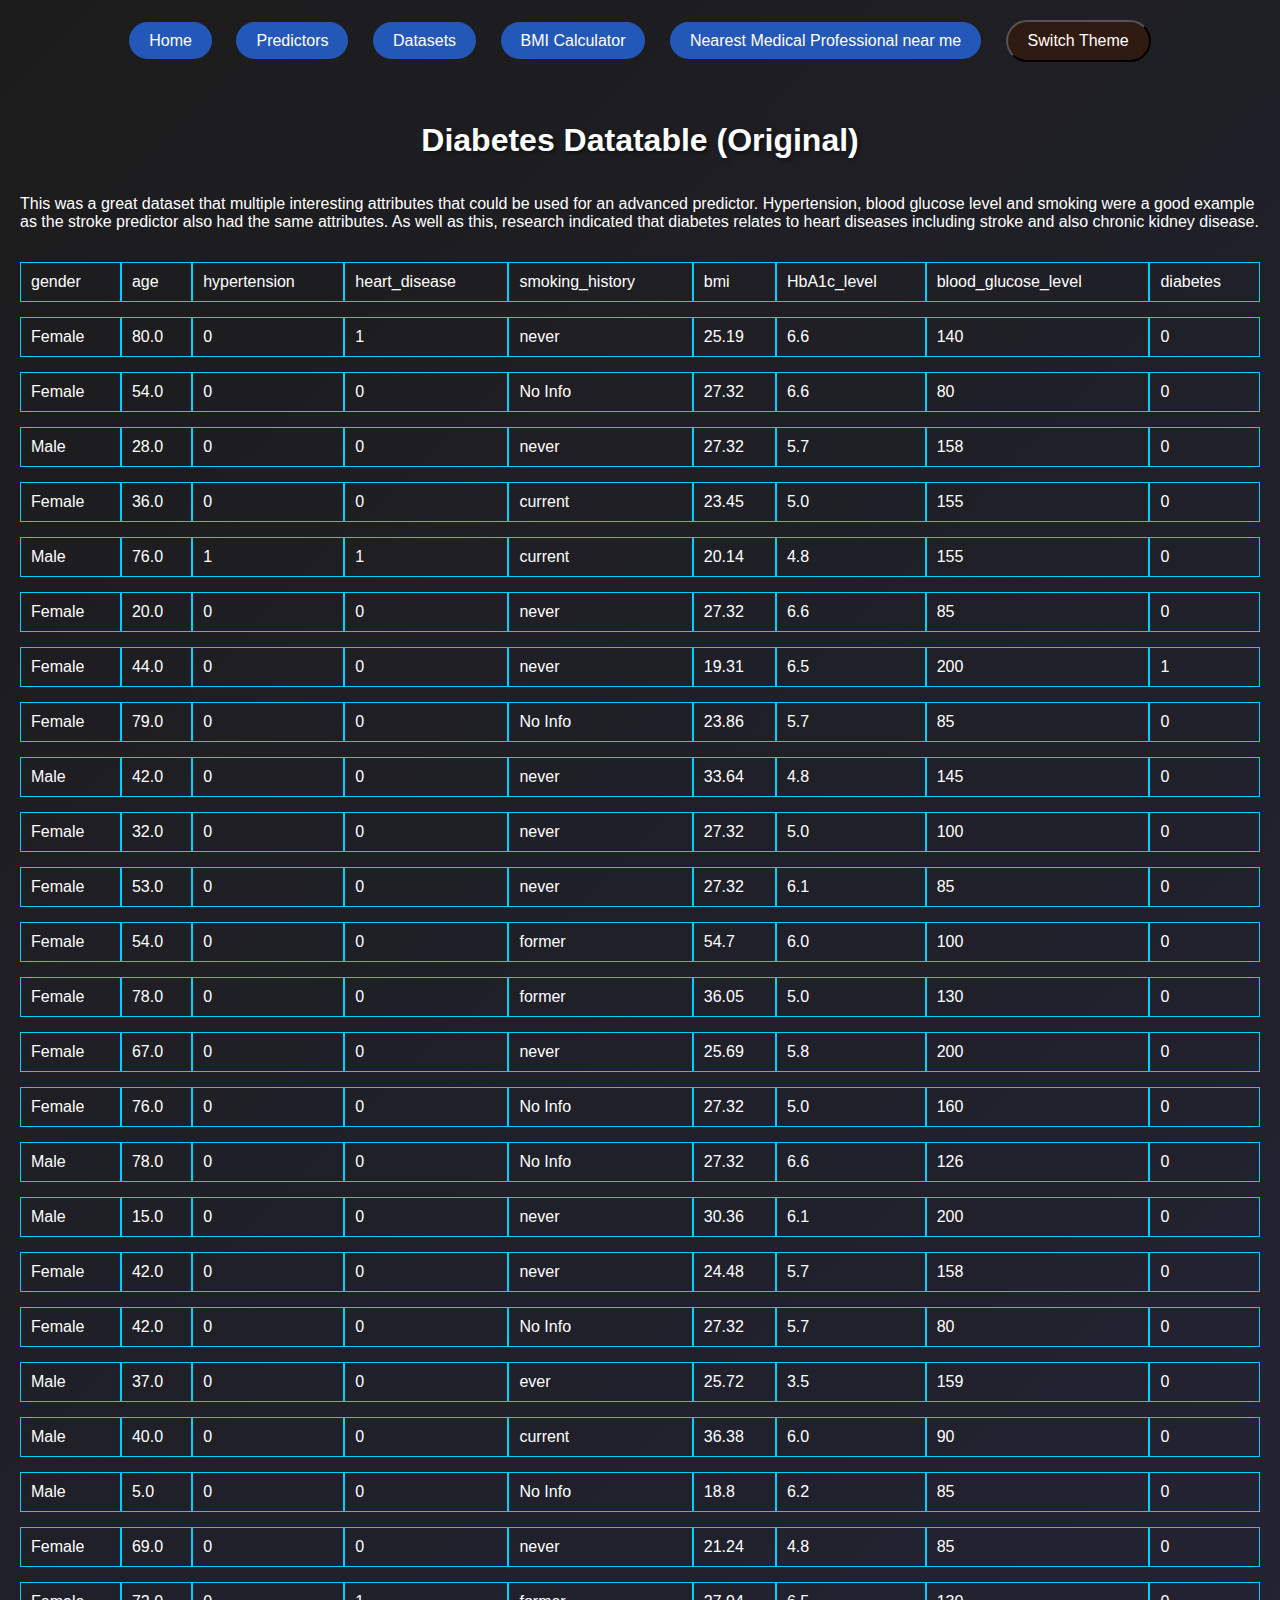
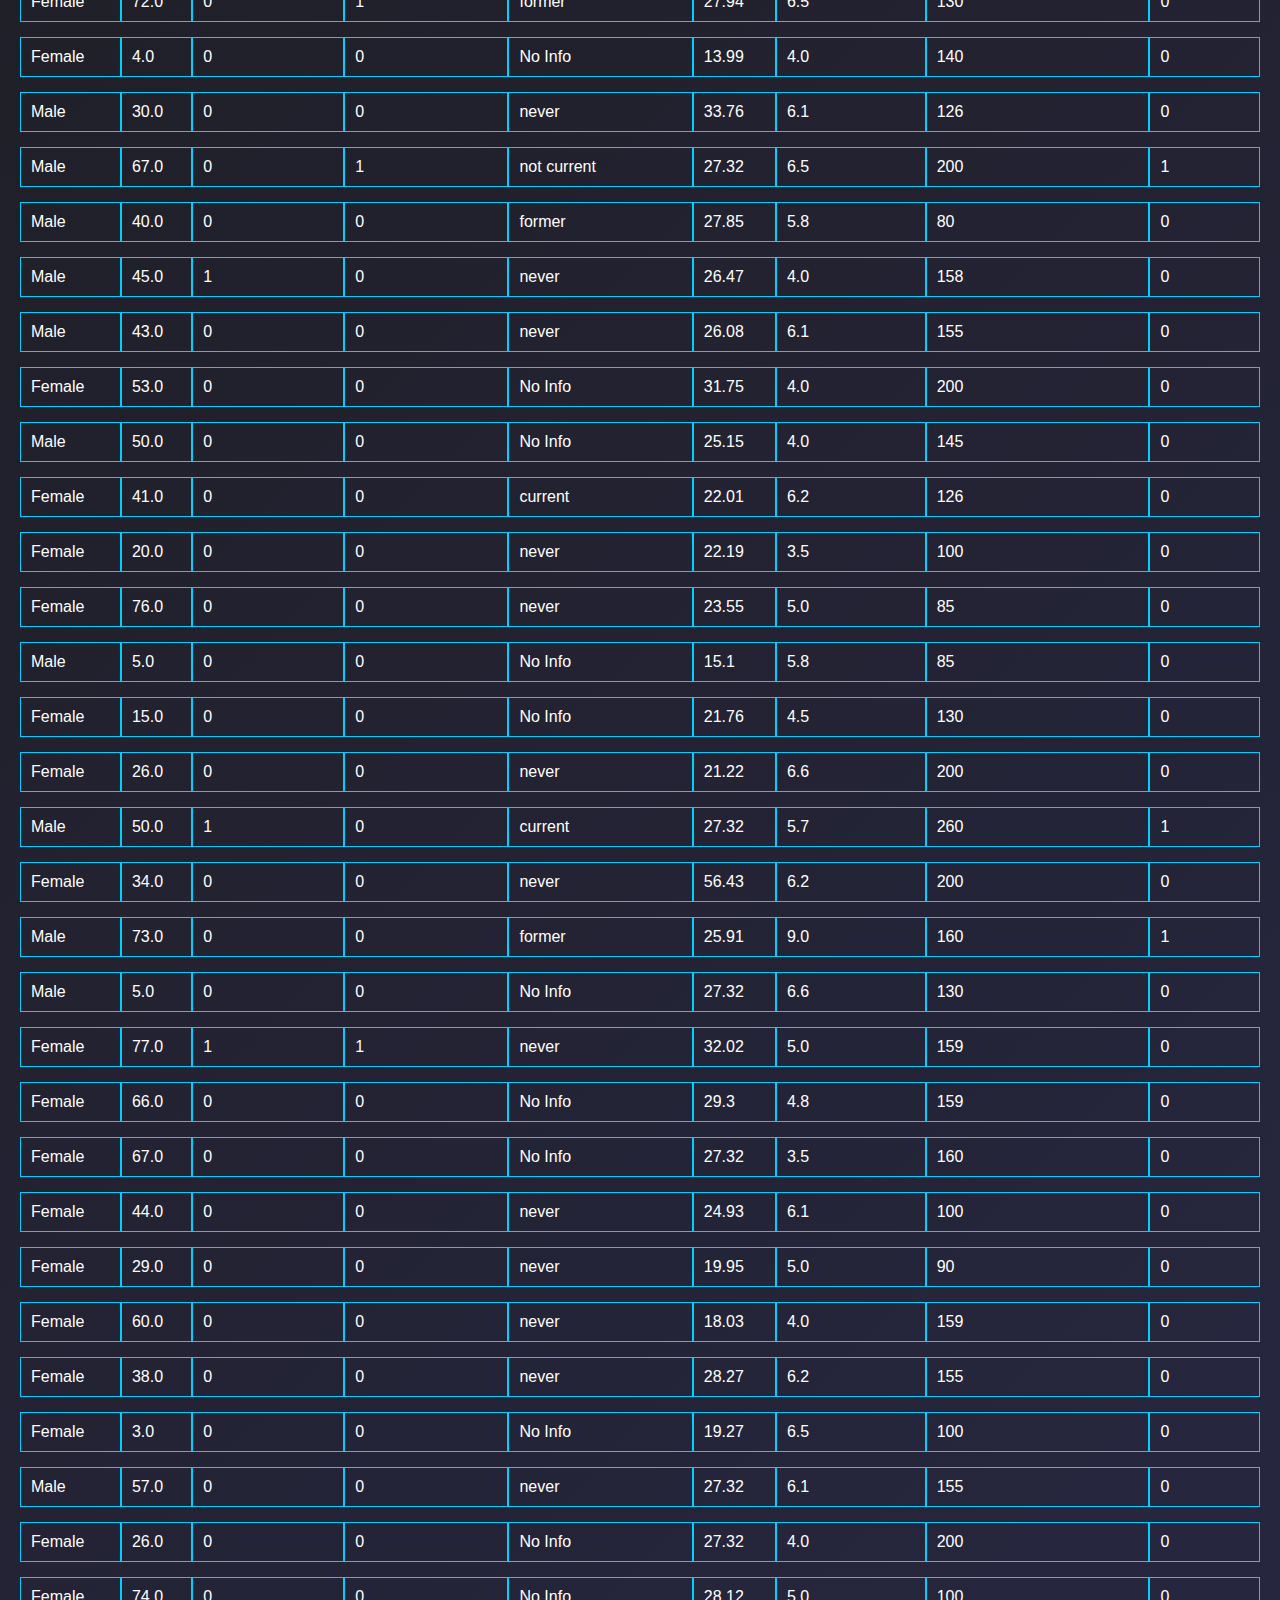
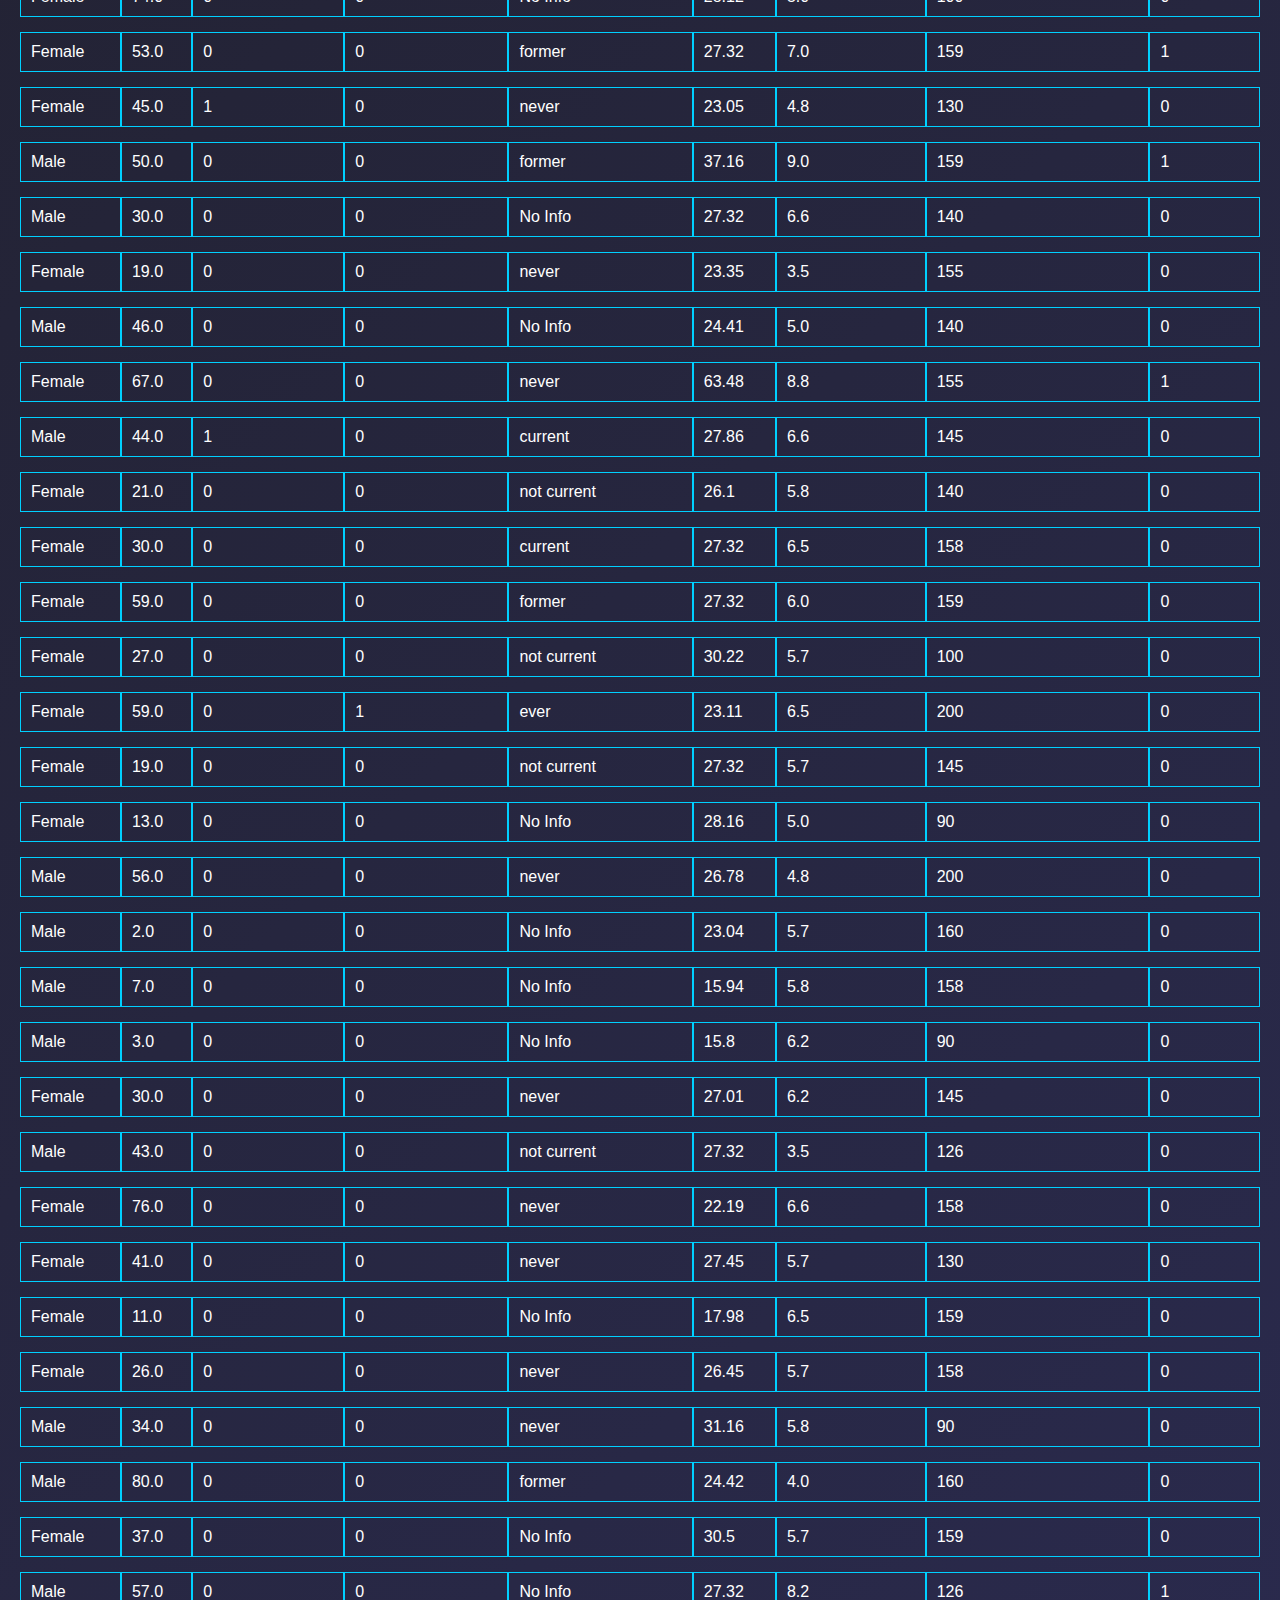
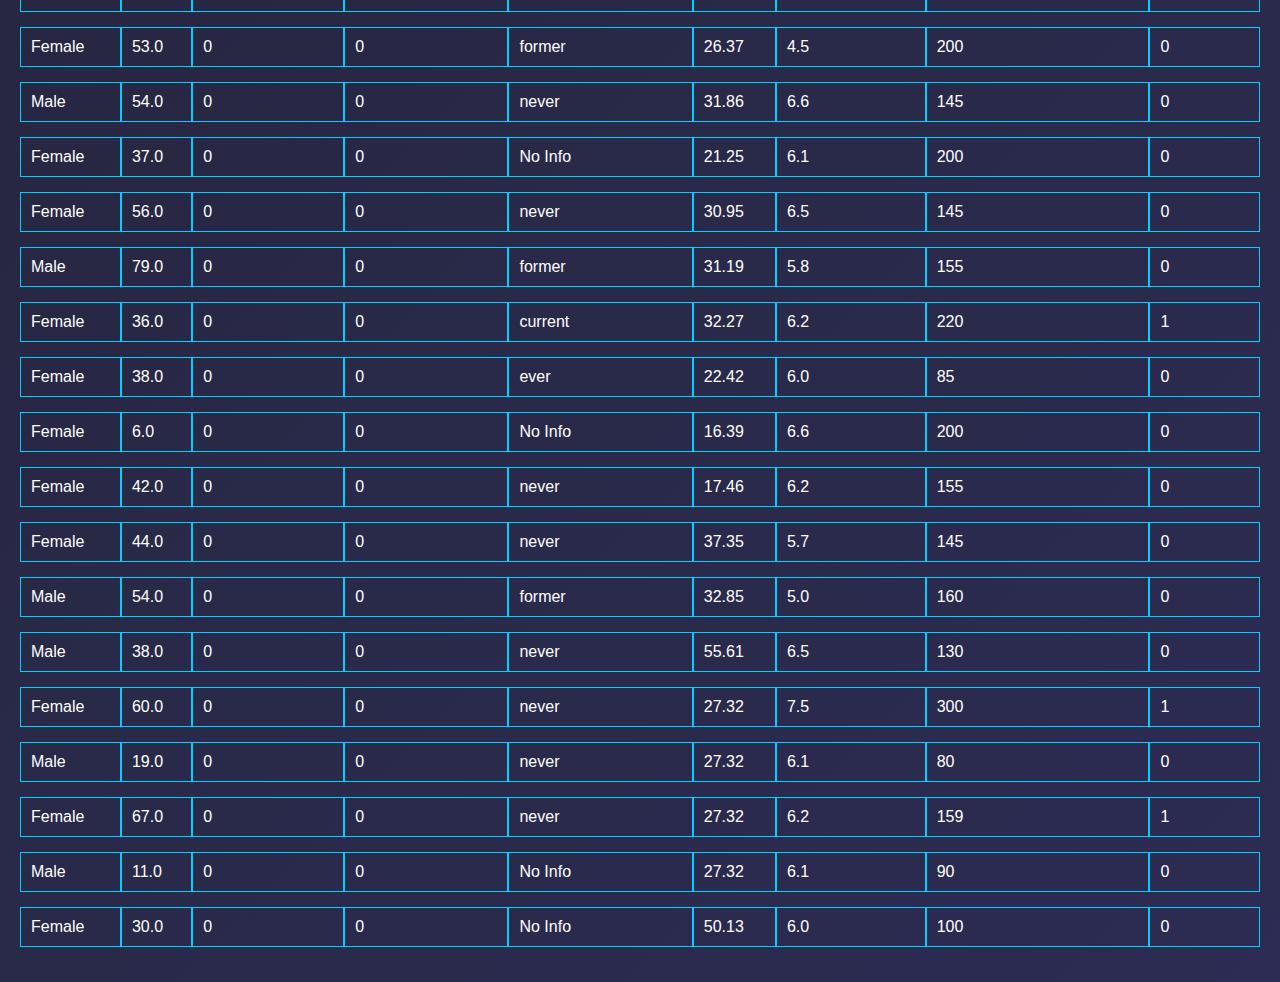
==== diabetesDTO.html @ fbf25723 "Add files via upload" ====
<!DOCTYPE html>
<html lang="en">
<head>

    <title>Diabetes Datatable (Original)</title>
    <link id="theme-stylesheet" rel="stylesheet" href="stylesfinal.css">
</head>
<body>
    <nav>
        <a href="index.html">Home</a>
        <div class="dropdown">
            <a href="javascript:void(0)">Predictors</a>
            <div class="dropdown-content">
                <a href = "heartdiseasepredictor.html">Heart Disease Predictor</a>
                <a href = "stroke.html">Stroke Predictor</a>
                <a href = "diabetes.html">Diabetes Predictor</a>
                <a href = "combined.html">Combined Predictors</a>
                <a href="probability.html">Prediction</a>
                <a href="multiple.html">Multiple Disease Predictor</a>
            </div>
        </div>
        <div class="dropdown">
            <a href="javascript:void(0)">Datasets</a>
            <div class="dropdown-content">
                <div class="dropdown-submenu">
                    <a href="javascript:void(0)">Original Datasets</a>
                    <div class="dropdown-content-submenu">
                        <a href="diabetesDTO.html">Diabetes Dataset</a>
                        <a href="heartDiseaseDTO.html">Heart Disease Dataset</a>
                        <a href="strokeDTO.html">Stroke Disease Dataset</a>
                    </div>
                </div>
                <div class="dropdown-submenu">
                    <a href="javascript:void(0)">Modified Datasets</a>
                    <div class="dropdown-content-submenu">
                        <a href="diabetesDTM.html">Modified Diabetes Dataset</a>
                        <a href="heartDiseaseDTM.html">Modified Heart Disease Dataset</a>
                        <a href="kidneyDiseaseDTM.html">Modified Chronic Kidney Disease Dataset</a>
                        <a href="strokeDTM.html">Modified Stroke Disease Dataset</a>
                    </div>
                </div>
            </div>
        </div>
        <a href="bmi.html">BMI Calculator</a>
        <a href = "nearesthelp.html">Nearest Medical Professional  near me</a>
        <button id="toggleStylesBtn">Switch Theme</button>
    </nav>
    <style>
        td{
            border: 1px solid rgb(0, 208, 255);
        }
    </style>
</head>
<body>
    <h1>Diabetes Datatable (Original)</h1>
    <p>This was a great dataset that multiple interesting attributes that could be used for an advanced predictor.
        Hypertension, blood glucose level and smoking were a good example as the stroke predictor also had the same attributes. As well as this, research indicated that diabetes relates to heart diseases including stroke and also chronic kidney disease. 
    </p>
    <table>

    </table>
    <script>
        window.onload = function() {
            fetch("./diabetes_prediction_dataset.csv")
                .then(function(response) {
                    return response.text();
                })
                .then(function(data) {
                    var rows = data.split('\n').slice(0, 100);
                    rows.forEach(function(row) {
                        var tr = document.createElement('tr');
                        var cells = row.split(',');
                        cells.forEach(function(cell) {
                            var td = document.createElement('td');
                            td.textContent = cell;
                            tr.appendChild(td);
                        });
                        document.querySelector('table').appendChild(tr);
                    });
                })
                .catch(function(error) {
                    console.error('Error fetching CSV:', error);
                });
        };
    </script>
        <script>
            var toggleStylesBtn = document.getElementById('toggleStylesBtn');
            var stylesheet = document.getElementById('theme-stylesheet');
    
            toggleStylesBtn.addEventListener('click', function() {
                if (stylesheet.getAttribute('href') === 'stylesfinal.css') {
                    stylesheet.setAttribute('href', 'styles3.css');
                    toggleStylesBtn.textContent = 'Switch Theme';
                } else {
                    stylesheet.setAttribute('href', 'stylesfinal.css');
                    toggleStylesBtn.textContent = 'Switch Theme';
                }
            });
        </script>
    
    
    
    
</body>
</html>
---- stylesfinal.css ----
/* Styling for homepage box sections */
.boxed-section {
    background: rgba(255, 255, 255, 0.1);
    border-radius: 15px;
    box-shadow: 0 10px 20px rgba(0, 0, 0, 0.5);
    padding: 20px;
    width: 100%;
    max-width: 800px;
    margin: 20px auto;
    transition: background-color 0.3s ease, transform 0.3s ease;
}

.boxed-section:hover {
    background-color: rgba(255, 255, 255, 0.2);
    transform: scale(1.02);
}
/* Animation for Welcome title */
.hero {
    height: 200px;
    color: #ffffff;
    text-align: center;
    display: flex;
    flex-direction: column;
    justify-content: center;
    animation: slideIn 1s ease-out;
}

@keyframes slideIn {
    from { transform: translateY(-50px); opacity: 0; }
    to { transform: translateY(0); opacity: 1; }
}


/* Standard Styling for all pages */
body {
    font-family: 'Poppins', sans-serif;
    background: linear-gradient(135deg, #1c1c1c 0%, #2c2c54 100%);
    color: #fff;
    display: flex;
    flex-direction: column;
    align-items: center;
    margin: 0;
    padding: 20px;
}

h1, h2, h3 {
    color: #ffffff;
    text-shadow: 2px 2px 4px rgba(0, 0, 0, 0.5);
    text-align: center;
    margin: 20px 0;
}

nav {
    margin-bottom: 40px;
}

nav a {
    color: #ffffff;
    text-decoration: none;
    padding: 10px 20px;
    border-radius: 50px;
    background-color: #2458b8;
    margin: 0 10px;
    transition: background-color 0.3s, transform 0.3s;
    font-size: 16px;
}

nav a:hover {
    background-color: #8e44ad;
    transform: scale(1.1);
}

#toggleStylesBtn {
    color: #ffffff;
    text-decoration: none;
    padding: 10px 20px;
    border-radius: 50px;
    background-color: #2F1b12;
    margin: 0 10px;
    transition: background-color 0.3s, transform 0.3s;
    font-size: 16px;
}

#toggleStylesBtn:hover {
    background-color: #d4af37;
    color: #ffffff;
    border-color: #d4af37;
}


/* Styles for main dropdown menu */
.dropdown {
    position: relative;
    display: inline-block;
}

.dropdown-content {
    display: none;
    position: absolute;
    background-color: rgba(255, 255, 255, 0.9);
    min-width: 200px;
    box-shadow: 0 10px 20px rgba(0, 0, 0, 0.5);
    z-index: 1;
    border-radius: 10px;
    left: 0;
}

.dropdown-content a {
    color: #333;
    padding: 10px 20px;
    text-decoration: none;
    display: block;
    border-radius: 10px;
    margin: 5px 0;
    background-color: #ffffff;
    transition: background-color 0.3s;
}

.dropdown-content a:hover {
    color: #ffffff;
    background-color: #8e44ad;
}

.dropdown:hover .dropdown-content {
    display: block;
}

/* Styles for submenu inside dropdown */
.dropdown-submenu {
    position: relative;
}

.dropdown-content-submenu {
    display: none;
    position: absolute;
    left: 100%; /* Position to the right after main dropdown */
    top: 0;
    min-width: 160px;
    border-radius: 10px;
    box-shadow: 0 10px 20px rgba(0, 0, 0, 0.5);
    background-color: rgba(255, 255, 255, 0.9);
}

.dropdown-submenu:hover .dropdown-content-submenu {
    display: block;
}

/* Styling to show only main menu */
.dropdown-content .dropdown-content-submenu {
    display: none; 
}
/* Stylign to show submenu after hover effect */
.dropdown-content .dropdown-submenu:hover .dropdown-content-submenu {
    display: block;
}

.about {
    max-width: 800px; 
    margin: 0 auto; 
    text-align: center; 
    padding: 20px; 
}


.about ul {
    list-style: none; 
    padding: 0; 
}

.about ul li {
    margin: 10px 0; 
    display: inline-block; 
}


/* Button styling for homepage MDP try now */
.button {
    display: block;
    padding: 10px;
    margin: 20px auto;
    font-size: 16px;
    color: white;
    background-color: #007BFF; 
    border: none;
    border-radius: 5px;
    text-align: center;
    text-decoration: none; 
    cursor: pointer;
    transition: background-color 0.3s ease;
    max-width: 50%;
}
/* colour change effect when hovering over button */
.button:hover {
    background-color: #8e44ad; 
}


/* Form Table Styling */
form {
    background: rgba(255, 255, 255, 0.1);
    border-radius: 20px;
    box-shadow: 0 10px 20px rgba(0, 0, 0, 0.5);
    padding: 30px;
    width: 100%;
    max-width: 800px;
    margin-bottom: 40px;
    backdrop-filter: blur(10px);
}

table {
    width: 100%;
    border-collapse: separate;
    border-spacing: 0 15px;
}

td {
    padding: 10px;
}

input[type="text"], select {
    width: 100%;
    padding: 12px;
    border: none;
    border-radius: 10px;
    box-sizing: border-box;
    background: rgba(255, 255, 255, 0.8);
    color: #333;
    font-size: 16px;
    transition: background 0.3s, transform 0.3s;
}

input[type="text"]:focus, select:focus {
    background: #fff;
    transform: scale(1.05);
    outline: none;
}

input[type="radio"] {
    margin-right: 10px;
    transform: scale(1.5);
    cursor: pointer;
}

input[type="submit"] {
    background-color: #9b59b6;
    color: white;
    padding: 15px 25px;
    border: none;
    border-radius: 50px;
    cursor: pointer;
    font-size: 18px;
    transition: background-color 0.3s, transform 0.3s;
}

input[type="submit"]:hover {
    background-color: #8e44ad;
    transform: scale(1.1);
}

@media (max-width: 600px) {
    form {
        padding: 20px;
    }

    input[type="text"], select {
        font-size: 14px;
        padding: 10px;
    }

    input[type="submit"] {
        font-size: 16px;
        padding: 10px 20px;
    }
}

/* Question mark button */
.question-mark {
    background-color: transparent;
    color: #333;
    border: none;
    font-size: 25px;
    cursor: pointer;
    padding: 0;
    margin-left: 5px;
    vertical-align: middle;
    font-weight: bold;
    border-radius: 50%;
    width: 30px;
    height: 30px;
    line-height: 27px;
    text-align: center;
    background-color: #e7e7e7;
}

.tooltip-container {
    position: relative;
    display: inline-block;
}

.tooltip {
    position: absolute;
    right: 20px;
}

.tooltiptext {
    visibility: hidden;
    width: 250px;
    background-color: #f9f9f9;
    color: #000;
    text-align: left;
    border-radius: 6px;
    padding: 5px 10px;
    border: 1px solid #ccc;
    position: absolute;
    z-index: 1;
    bottom: 125%;
    left: 50%;
    margin-left: -125px;
    opacity: 0;
    transition: opacity 0.3s;
}

.tooltip .question-mark:hover + .tooltiptext,
.tooltip:hover .tooltiptext {
    visibility: visible;
    opacity: 1;
}

/* Result Styling */
.results-grid {
    display: grid;
    grid-template-columns: 1fr 1fr;
    gap: 20px;
    width: 100%;
    max-width: 800px;
    margin-bottom: 40px;
}

.result-item {
    background: rgba(255, 255, 255, 0.1);
    border-radius: 20px;
    box-shadow: 0 10px 20px rgba(0, 0, 0, 0.5);
    padding: 20px;
    text-align: center;
}

.results-grid h3 {
    font-size: 24px;
    margin-bottom: 10px;
}

.results-grid p {
    font-size: 36px;
    font-weight: bold;
    color: #ff9900;
}

h4 {
    font-size: 16px;
    margin: 20px 0;
    color: #ffffff;
    text-align: center;
    text-shadow: 2px 2px 4px rgba(0, 0, 0, 0.5);
}


/* Advice Section Styling with new center align update and hover effect*/ 
#advice-section {
    display: flex;
    flex-direction: column;
    align-items: center;
    justify-content: center;
    background: rgba(255, 255, 255, 0.1);
    border-radius: 20px;
    box-shadow: 0 10px 20px rgba(0, 0, 0, 0.5);
    padding: 20px;
    width: 100%;
    max-width: 800px;
    margin: 20px 0;
    backdrop-filter: blur(10px);
    text-align: center;
}

#advice-section p {
    font-size: 18px;
    color: #ffffff;
    margin-bottom: 15px;
    padding: 10px;
    background: rgba(255, 255, 255, 0.1);
    border-radius: 10px;
    box-shadow: 0 5px 15px rgba(0, 0, 0, 0.3);
    transition: background-color 0.3s, transform 0.3s;
}

#advice-section p:hover {
    background-color: #8e44ad;
    transform: scale(1.05);
    color: #ffffff;
}

#advice-section h3 {
    font-size: 22px;
    margin-bottom: 20px;
    color: #ff9900;
    text-align: center;
    text-shadow: 2px 2px 4px rgba(0, 0, 0, 0.5);
}

/* Styling for print button */
@media print {
    body {
        margin: 0;
        padding: 0;
    }

    body * {
        visibility: hidden;
    }

    #printableContent, #printableContent * {
        visibility: visible;
    }

    #printableContent {
        position: absolute;
        top: 0;
        left: 0;
        width: 100%;
        height: 100%;
        box-sizing: border-box;
        padding: 10mm;
    }
    /* Algining page to centre styling */
    @page {
        size: A4;
        margin: 10mm;
    }

    .container {
        width: 100%;
        display: flex;
        justify-content: center;
        align-items: center;
        height: 100vh;
    }

    .container > #printableContent {
        max-width: 100%;
        max-height: 100%;
    }
}

/* print button appearance styling, green */
#printResultsBtn {
    background-color: #4CAF50;
    border: none;
    color: white;
    padding: 15px 32px;
    text-align: center;
    text-decoration: none;
    display: inline-block;
    font-size: 16px;
    margin: 10px 2px;
    cursor: pointer;
    border-radius: 8px;
    transition: background-color 0.3s ease;
}

#printResultsBtn:hover {
    background-color: #45a049;
}

#printResultsBtn:active {
    background-color: #3e8e41;
    transform: translateY(2px);
}

#content {
    margin-top: 20px;
    text-align: center;
}

#strokeresult, #diabresult, #heartresult, #kidneyresult {
    font-size: 40px;
    color: coral;
}
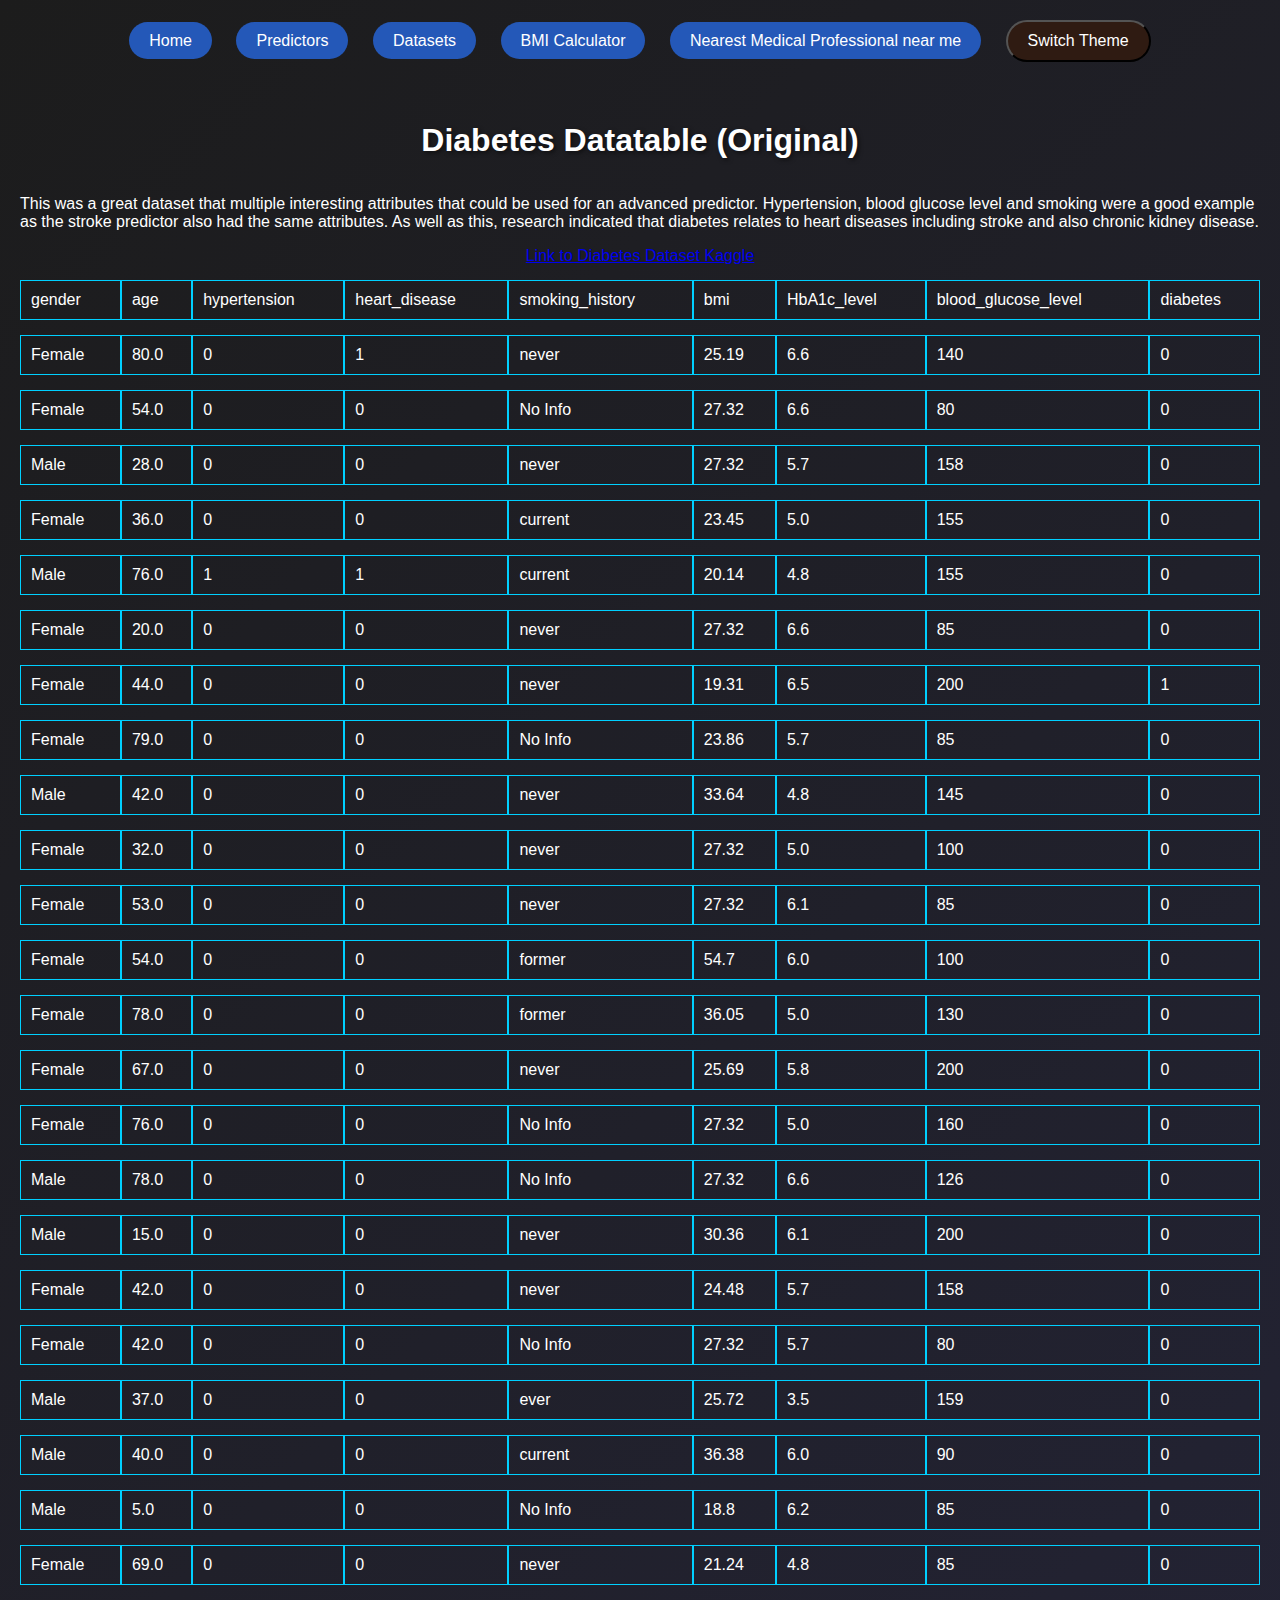
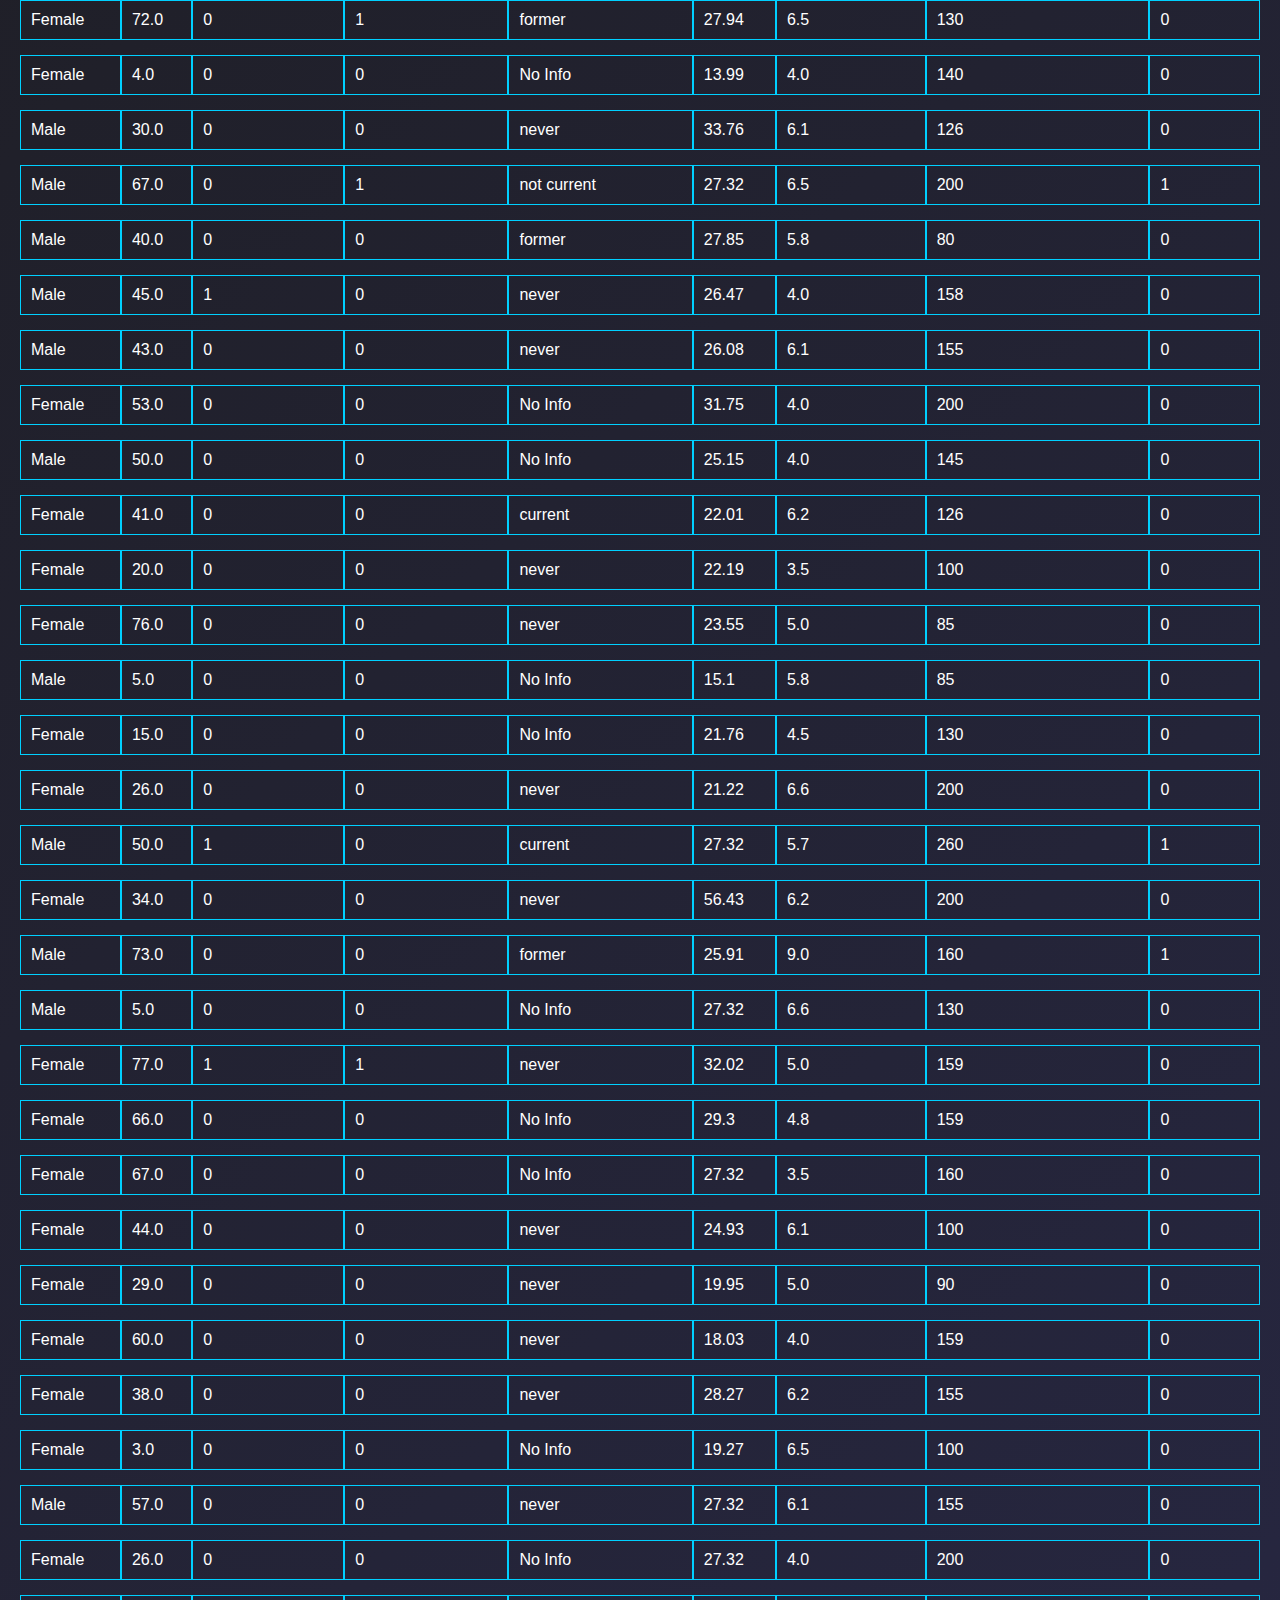
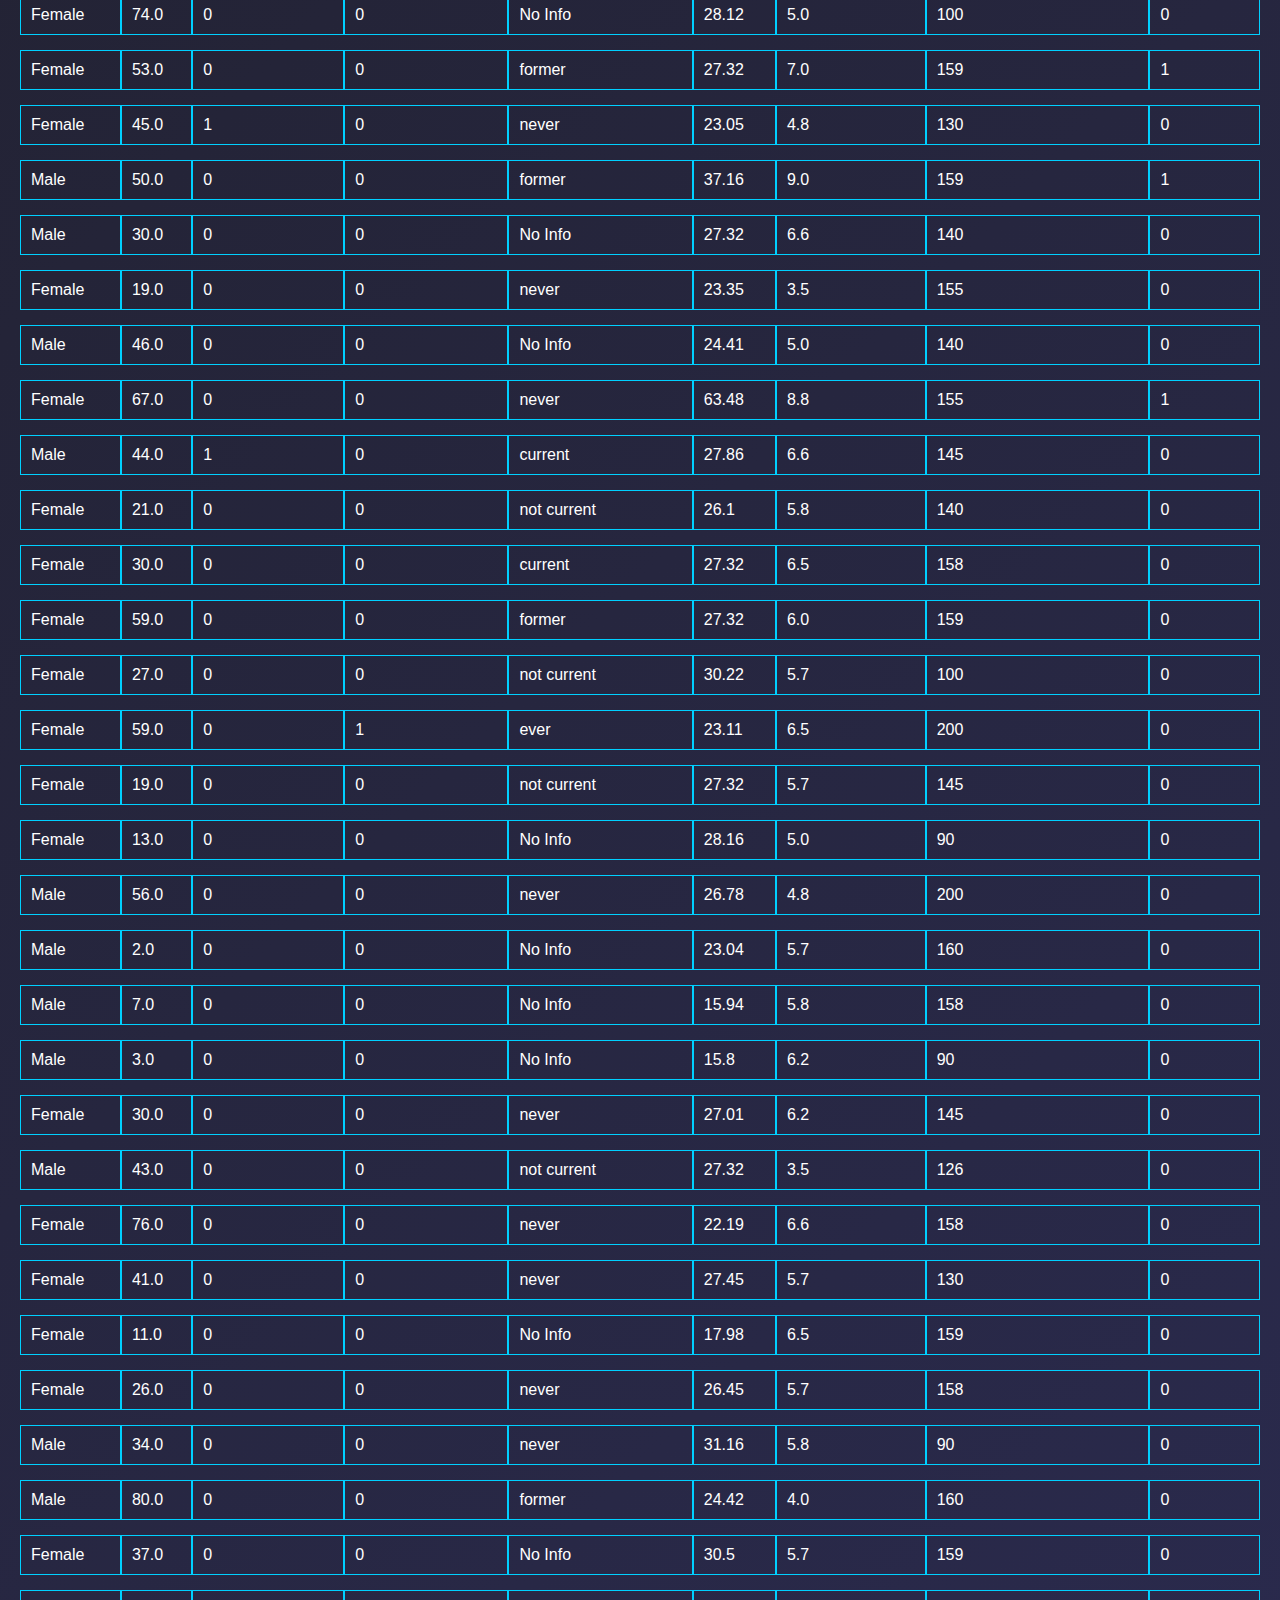
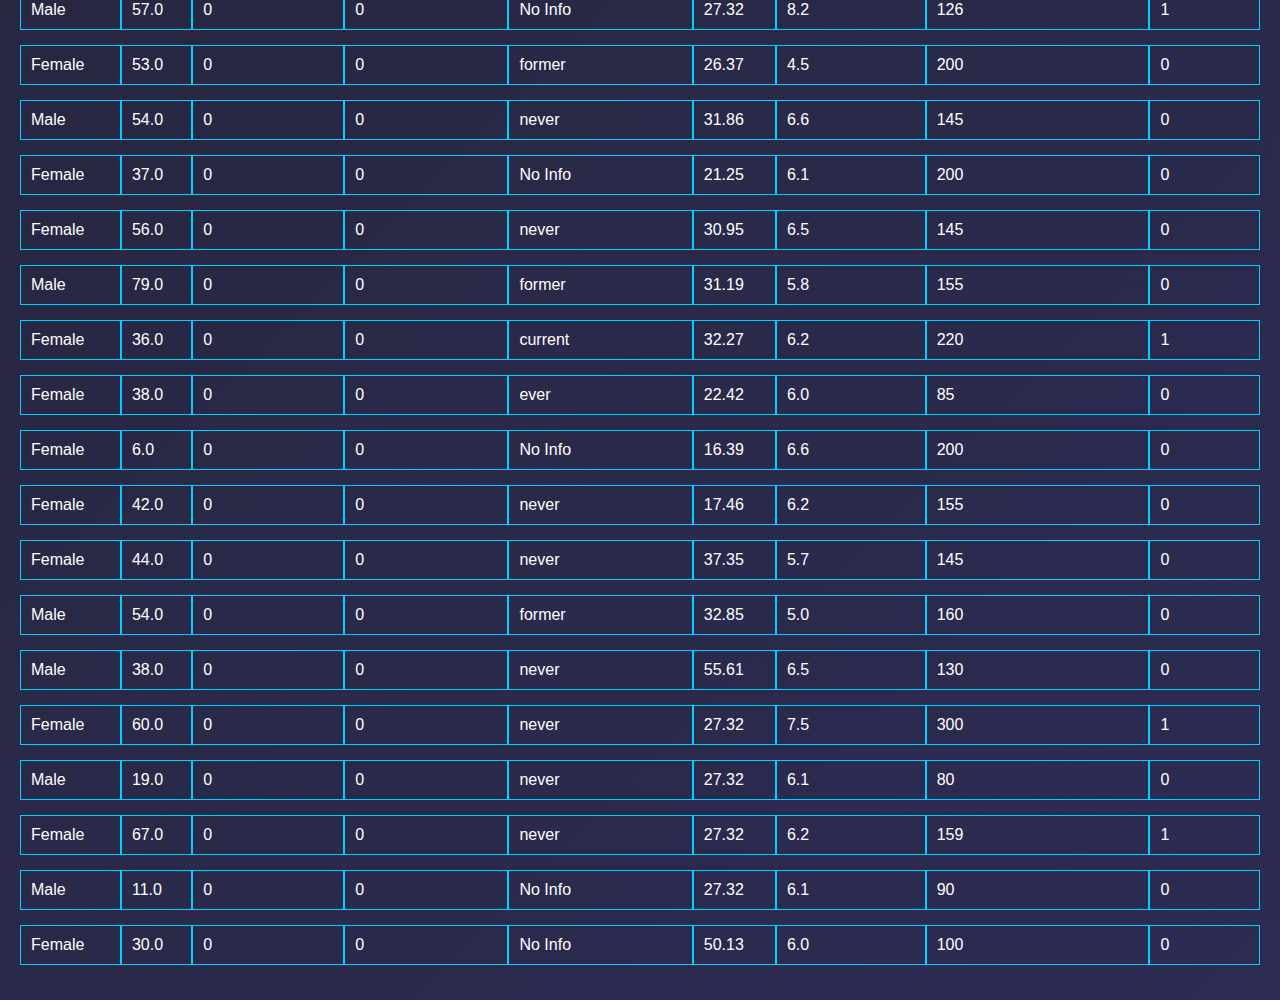
==== commit 75ddd64b: "Update diabetesDTO.html" ====
--- a/diabetesDTO.html
+++ b/diabetesDTO.html
@@ -56,6 +56,8 @@
     <p>This was a great dataset that multiple interesting attributes that could be used for an advanced predictor.
         Hypertension, blood glucose level and smoking were a good example as the stroke predictor also had the same attributes. As well as this, research indicated that diabetes relates to heart diseases including stroke and also chronic kidney disease. 
     </p>
+    <a href="https://www.kaggle.com/datasets/iammustafatz/diabetes-prediction-dataset">Link to Diabetes Dataset Kaggle</a>
+
     <table>
 
     </table>
@@ -102,4 +104,4 @@
     
     
 </body>
-</html>+</html>
--- a/stylesfinal.css
+++ b/stylesfinal.css
@@ -189,7 +189,7 @@
     transition: background-color 0.3s ease;
     max-width: 50%;
 }
-/* colour change effect when hovering over button */
+/* Colour change effect when hovering over button */
 .button:hover {
     background-color: #8e44ad; 
 }
